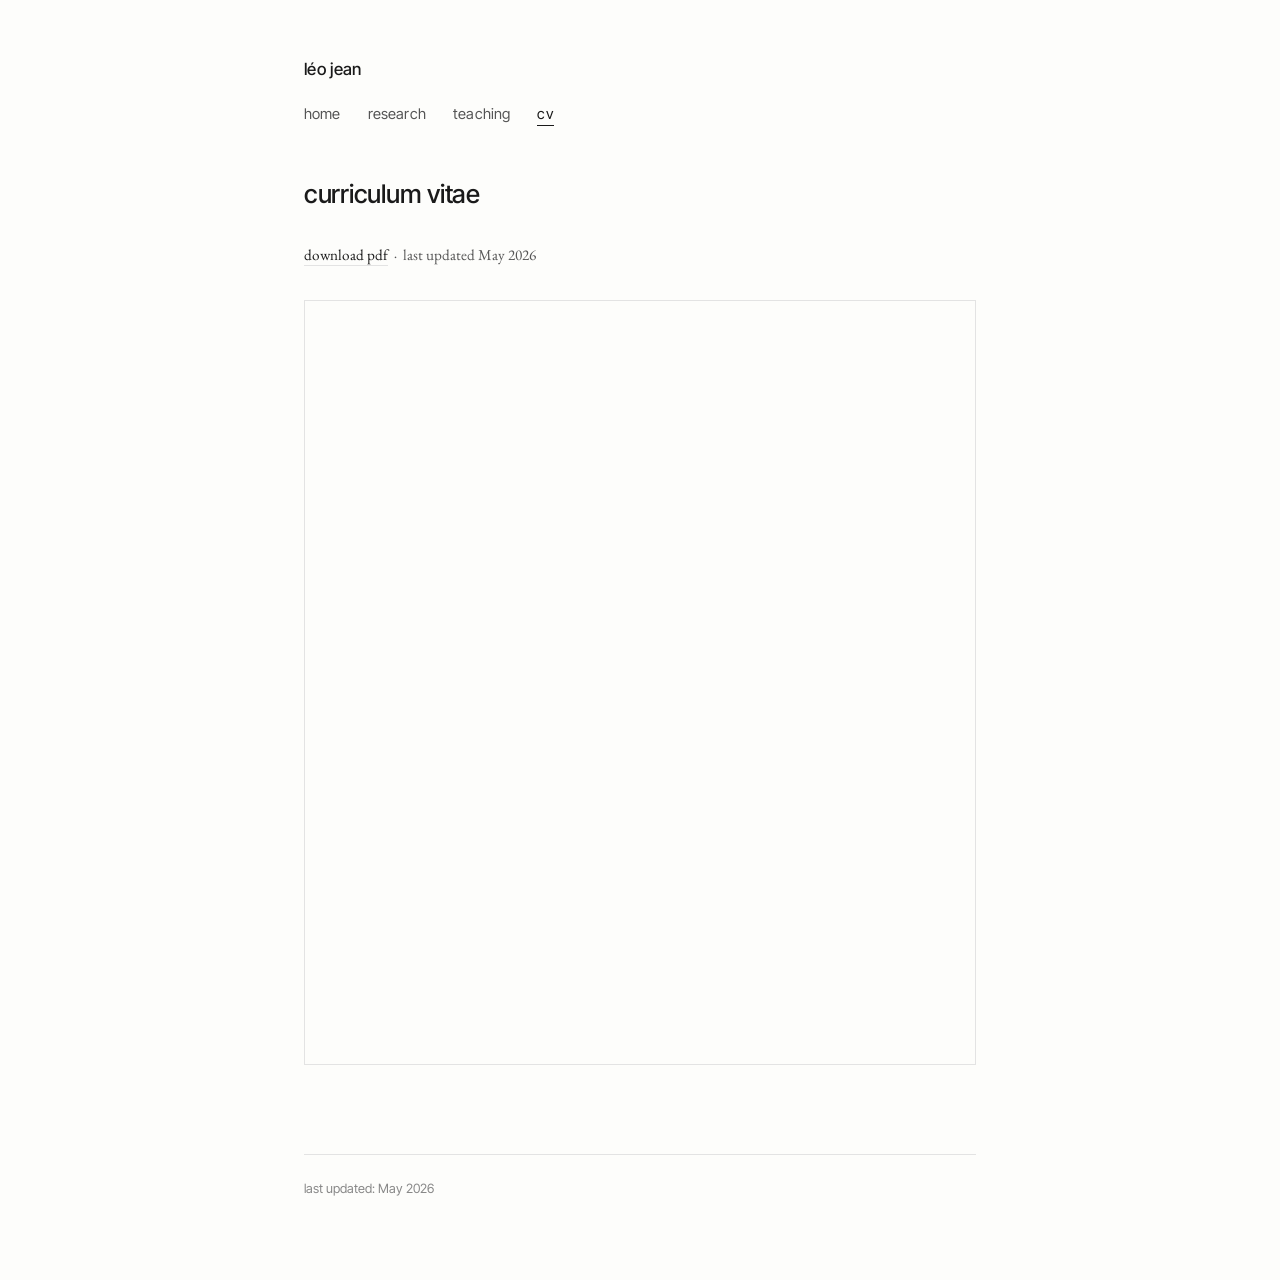
==== cv.html @ 41873164 "Initial site" ====
<!DOCTYPE html>
<html lang="en">
<head>
  <meta charset="UTF-8">
  <meta name="viewport" content="width=device-width, initial-scale=1.0">
  <title>cv — léo jean</title>
  <link rel="preconnect" href="https://fonts.googleapis.com">
  <link rel="preconnect" href="https://fonts.gstatic.com" crossorigin>
  <link href="https://fonts.googleapis.com/css2?family=EB+Garamond:ital,wght@0,400;0,500;0,600;1,400;1,500&family=Inter+Tight:wght@400;500;600&display=swap" rel="stylesheet">
  <link rel="stylesheet" href="style.css">
</head>
<body>
  <div class="container">

    <header>
      <p class="site-title"><a href="index.html">léo jean</a></p>
      <nav>
        <a href="index.html">home</a>
        <a href="research.html">research</a>
        <a href="teaching.html">teaching</a>
        <a href="cv.html" class="active">cv</a>
      </nav>
    </header>

    <main>

      <h1>curriculum vitae</h1>

      <p class="cv-note">
        <!-- Replace cv.pdf below with the actual filename you upload to the repo. -->
        <a href="cv.pdf" download>download pdf</a>
        &nbsp;·&nbsp;
        last updated May 2026
      </p>

      <!-- Inline PDF preview. If you'd rather not embed it, delete this iframe. -->
      <iframe class="cv-embed" src="cv.pdf" title="Léo Jean — CV"></iframe>

    </main>

    <footer>
      last updated: May 2026
    </footer>

  </div>
</body>
</html>
---- style.css ----
/* ----------------------------------------------------------------
   léo jean — personal site
   minimal academic stylesheet
   ---------------------------------------------------------------- */

:root {
  --text: #1a1a1a;
  --text-soft: #555;
  --text-faint: #888;
  --link-hover: #8b3a3a;     /* muted brick accent */
  --rule: #e3e3e3;
  --bg: #fdfdfb;
  --max-width: 720px;
}

* { box-sizing: border-box; }

html { -webkit-text-size-adjust: 100%; }

body {
  margin: 0;
  padding: 0;
  background: var(--bg);
  color: var(--text);
  font-family: "EB Garamond", Georgia, "Times New Roman", serif;
  font-size: 19px;
  line-height: 1.6;
  font-weight: 400;
  -webkit-font-smoothing: antialiased;
  -moz-osx-font-smoothing: grayscale;
}

.container {
  max-width: var(--max-width);
  margin: 0 auto;
  padding: 3.5rem 1.5rem 5rem;
}

/* ---------- header / nav ---------- */
header { margin-bottom: 3rem; }

.site-title {
  font-family: "Inter Tight", -apple-system, BlinkMacSystemFont, sans-serif;
  font-weight: 500;
  font-size: 1.05rem;
  letter-spacing: 0.02em;
  margin: 0 0 1.25rem;
}
.site-title a {
  color: var(--text);
  text-decoration: none;
  border: none;
}

nav {
  font-family: "Inter Tight", -apple-system, BlinkMacSystemFont, sans-serif;
  font-size: 0.92rem;
  letter-spacing: 0.01em;
}
nav a {
  color: var(--text-soft);
  text-decoration: none;
  margin-right: 1.5rem;
  border-bottom: 1px solid transparent;
  padding-bottom: 2px;
  transition: color 0.15s, border-color 0.15s;
}
nav a:hover { color: var(--text); border-bottom-color: var(--text); }
nav a.active { color: var(--text); border-bottom-color: var(--text); }

/* ---------- headings ---------- */
h1 {
  font-family: "Inter Tight", sans-serif;
  font-weight: 500;
  font-size: 1.6rem;
  letter-spacing: -0.01em;
  margin: 0 0 1.75rem;
}

h2 {
  font-family: "Inter Tight", sans-serif;
  font-weight: 500;
  font-size: 1rem;
  letter-spacing: 0.04em;
  text-transform: lowercase;
  color: var(--text-soft);
  margin: 2.75rem 0 1rem;
  padding-bottom: 0.4rem;
  border-bottom: 1px solid var(--rule);
}

h3 {
  font-family: "EB Garamond", serif;
  font-weight: 500;
  font-style: italic;
  font-size: 1.15rem;
  margin: 1.75rem 0 0.4rem;
}

/* ---------- text & links ---------- */
p { margin: 0 0 1.1rem; }

a {
  color: var(--text);
  text-decoration: none;
  border-bottom: 1px solid var(--rule);
  transition: color 0.15s, border-color 0.15s;
}
a:hover { color: var(--link-hover); border-bottom-color: var(--link-hover); }

em, i { font-style: italic; }
strong, b { font-weight: 600; }

/* ---------- home: photo + bio ---------- */
.intro {
  display: grid;
  grid-template-columns: 180px 1fr;
  gap: 2rem;
  align-items: start;
  margin-bottom: 2rem;
}

.photo {
  width: 180px;
  height: 220px;
  background: #ececec;
  border: 1px solid var(--rule);
  display: flex;
  align-items: center;
  justify-content: center;
  color: var(--text-faint);
  font-family: "Inter Tight", sans-serif;
  font-size: 0.8rem;
  text-align: center;
  padding: 0.5rem;
}
.photo img {
  width: 100%;
  height: 100%;
  object-fit: cover;
  display: block;
}

.bio p:first-child { margin-top: -0.3rem; }

/* ---------- meta blocks (contact, affiliation) ---------- */
.meta-block { margin: 1.5rem 0; font-size: 0.95rem; }

.meta-block .label {
  font-family: "Inter Tight", sans-serif;
  font-size: 0.82rem;
  text-transform: lowercase;
  letter-spacing: 0.06em;
  color: var(--text-faint);
  display: block;
  margin-bottom: 0.4rem;
}

.meta-block ul { list-style: none; padding: 0; margin: 0; }
.meta-block li { margin-bottom: 0.2rem; color: var(--text-soft); }
.meta-block a { color: var(--text); }

.social {
  margin-top: 1.5rem;
  display: flex;
  gap: 1.5rem;
  font-family: "Inter Tight", sans-serif;
  font-size: 0.9rem;
}
.social a { color: var(--text-soft); }

/* ---------- research papers ---------- */
.paper { margin-bottom: 2.5rem; }

.paper-title {
  font-family: "EB Garamond", serif;
  font-style: italic;
  font-size: 1.18rem;
  font-weight: 500;
  margin: 0 0 0.35rem;
  line-height: 1.35;
}

.paper-meta {
  font-family: "Inter Tight", sans-serif;
  font-size: 0.82rem;
  color: var(--text-faint);
  text-transform: lowercase;
  letter-spacing: 0.04em;
  margin-bottom: 0.75rem;
}
.paper-meta span + span::before {
  content: "·";
  margin: 0 0.5rem;
  color: var(--rule);
}

.paper-abstract {
  font-size: 0.97rem;
  color: var(--text-soft);
  margin-bottom: 0.5rem;
}

.paper-links {
  font-family: "Inter Tight", sans-serif;
  font-size: 0.85rem;
}
.paper-links a {
  margin-right: 1rem;
  color: var(--text-soft);
}

/* ---------- teaching ---------- */
.course { margin-bottom: 1.5rem; }
.course-title {
  font-style: italic;
  font-size: 1.08rem;
  margin: 0 0 0.2rem;
}
.course-meta {
  font-family: "Inter Tight", sans-serif;
  font-size: 0.85rem;
  color: var(--text-faint);
}

/* ---------- cv page ---------- */
.cv-embed {
  width: 100%;
  height: 85vh;
  border: 1px solid var(--rule);
  margin-top: 1rem;
}

.cv-note {
  font-size: 0.95rem;
  color: var(--text-soft);
  margin-bottom: 1rem;
}

/* ---------- footer ---------- */
footer {
  margin-top: 5rem;
  padding-top: 1.5rem;
  border-top: 1px solid var(--rule);
  font-family: "Inter Tight", sans-serif;
  font-size: 0.8rem;
  color: var(--text-faint);
}

/* ---------- mobile ---------- */
@media (max-width: 600px) {
  body { font-size: 18px; }
  .container { padding: 2rem 1.2rem 3rem; }
  .intro {
    grid-template-columns: 1fr;
    gap: 1.5rem;
  }
  .photo {
    width: 150px;
    height: 180px;
  }
  nav a { margin-right: 1rem; }
  h1 { font-size: 1.4rem; }
}
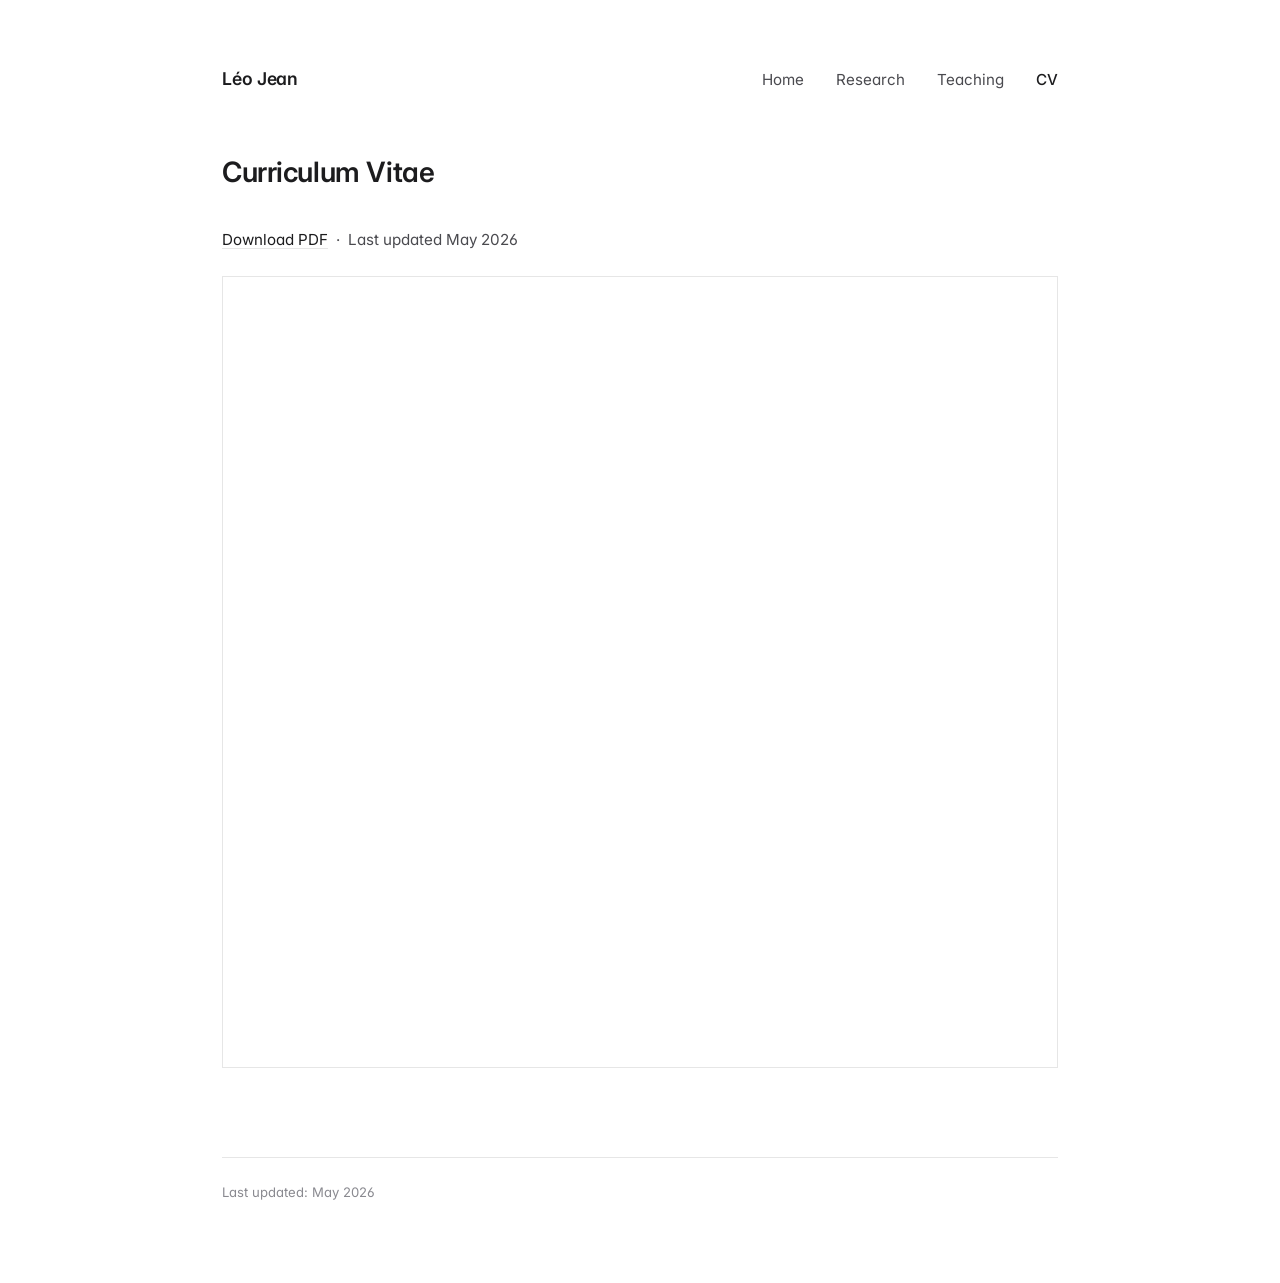
==== commit b958ab5f: "Add files via upload" ====
--- a/cv.html
+++ b/cv.html
@@ -3,43 +3,41 @@
 <head>
   <meta charset="UTF-8">
   <meta name="viewport" content="width=device-width, initial-scale=1.0">
-  <title>cv — léo jean</title>
+  <title>CV — Léo Jean</title>
   <link rel="preconnect" href="https://fonts.googleapis.com">
   <link rel="preconnect" href="https://fonts.gstatic.com" crossorigin>
-  <link href="https://fonts.googleapis.com/css2?family=EB+Garamond:ital,wght@0,400;0,500;0,600;1,400;1,500&family=Inter+Tight:wght@400;500;600&display=swap" rel="stylesheet">
+  <link href="https://fonts.googleapis.com/css2?family=Inter:wght@400;500;600&display=swap" rel="stylesheet">
   <link rel="stylesheet" href="style.css">
 </head>
 <body>
   <div class="container">
 
     <header>
-      <p class="site-title"><a href="index.html">léo jean</a></p>
+      <p class="site-title"><a href="index.html">Léo Jean</a></p>
       <nav>
-        <a href="index.html">home</a>
-        <a href="research.html">research</a>
-        <a href="teaching.html">teaching</a>
-        <a href="cv.html" class="active">cv</a>
+        <a href="index.html">Home</a>
+        <a href="research.html">Research</a>
+        <a href="teaching.html">Teaching</a>
+        <a href="cv.html" class="active">CV</a>
       </nav>
     </header>
 
     <main>
 
-      <h1>curriculum vitae</h1>
+      <h1>Curriculum Vitae</h1>
 
       <p class="cv-note">
-        <!-- Replace cv.pdf below with the actual filename you upload to the repo. -->
-        <a href="cv.pdf" download>download pdf</a>
+        <a href="cv.pdf" download>Download PDF</a>
         &nbsp;·&nbsp;
-        last updated May 2026
+        Last updated May 2026
       </p>
 
-      <!-- Inline PDF preview. If you'd rather not embed it, delete this iframe. -->
       <iframe class="cv-embed" src="cv.pdf" title="Léo Jean — CV"></iframe>
 
     </main>
 
     <footer>
-      last updated: May 2026
+      Last updated: May 2026
     </footer>
 
   </div>
--- a/style.css
+++ b/style.css
@@ -1,16 +1,17 @@
 /* ----------------------------------------------------------------
-   léo jean — personal site
-   minimal academic stylesheet
+   Léo Jean — personal site
+   Inter throughout, 900px max-width, restrained palette
    ---------------------------------------------------------------- */
 
 :root {
-  --text: #1a1a1a;
-  --text-soft: #555;
-  --text-faint: #888;
-  --link-hover: #8b3a3a;     /* muted brick accent */
-  --rule: #e3e3e3;
-  --bg: #fdfdfb;
-  --max-width: 720px;
+  --text:        #1c1c1e;
+  --text-soft:   #4a4a4f;
+  --text-faint:  #8a8a90;
+  --link:        #1c1c1e;
+  --link-accent: #335c81;   /* muted steel blue, for hover only */
+  --rule:        #e6e6e6;
+  --bg:          #ffffff;
+  --max-width:   900px;
 }
 
 * { box-sizing: border-box; }
@@ -22,29 +23,36 @@
   padding: 0;
   background: var(--bg);
   color: var(--text);
-  font-family: "EB Garamond", Georgia, "Times New Roman", serif;
-  font-size: 19px;
-  line-height: 1.6;
+  font-family: "Inter", -apple-system, BlinkMacSystemFont, "Segoe UI", Helvetica, Arial, sans-serif;
+  font-size: 16.5px;
+  line-height: 1.65;
   font-weight: 400;
   -webkit-font-smoothing: antialiased;
   -moz-osx-font-smoothing: grayscale;
+  font-feature-settings: "ss01", "cv11"; /* nicer Inter alternates */
 }
 
 .container {
   max-width: var(--max-width);
   margin: 0 auto;
-  padding: 3.5rem 1.5rem 5rem;
+  padding: 4rem 2rem 5rem;
 }
 
 /* ---------- header / nav ---------- */
-header { margin-bottom: 3rem; }
+header {
+  margin-bottom: 3.5rem;
+  display: flex;
+  align-items: baseline;
+  justify-content: space-between;
+  flex-wrap: wrap;
+  gap: 1rem;
+}
 
 .site-title {
-  font-family: "Inter Tight", -apple-system, BlinkMacSystemFont, sans-serif;
-  font-weight: 500;
-  font-size: 1.05rem;
-  letter-spacing: 0.02em;
-  margin: 0 0 1.25rem;
+  font-weight: 600;
+  font-size: 1.1rem;
+  letter-spacing: -0.005em;
+  margin: 0;
 }
 .site-title a {
   color: var(--text);
@@ -52,87 +60,76 @@
   border: none;
 }
 
-nav {
-  font-family: "Inter Tight", -apple-system, BlinkMacSystemFont, sans-serif;
-  font-size: 0.92rem;
-  letter-spacing: 0.01em;
-}
+nav { font-size: 0.95rem; }
+
 nav a {
   color: var(--text-soft);
   text-decoration: none;
-  margin-right: 1.5rem;
-  border-bottom: 1px solid transparent;
-  padding-bottom: 2px;
-  transition: color 0.15s, border-color 0.15s;
-}
-nav a:hover { color: var(--text); border-bottom-color: var(--text); }
-nav a.active { color: var(--text); border-bottom-color: var(--text); }
+  margin-left: 1.75rem;
+  font-weight: 400;
+  transition: color 0.15s;
+}
+nav a:first-child { margin-left: 0; }
+nav a:hover { color: var(--link-accent); }
+nav a.active { color: var(--text); font-weight: 500; }
 
 /* ---------- headings ---------- */
 h1 {
-  font-family: "Inter Tight", sans-serif;
-  font-weight: 500;
-  font-size: 1.6rem;
-  letter-spacing: -0.01em;
-  margin: 0 0 1.75rem;
+  font-weight: 600;
+  font-size: 1.75rem;
+  letter-spacing: -0.015em;
+  margin: 0 0 2rem;
 }
 
 h2 {
-  font-family: "Inter Tight", sans-serif;
-  font-weight: 500;
-  font-size: 1rem;
-  letter-spacing: 0.04em;
-  text-transform: lowercase;
-  color: var(--text-soft);
-  margin: 2.75rem 0 1rem;
-  padding-bottom: 0.4rem;
+  font-weight: 600;
+  font-size: 1.05rem;
+  letter-spacing: -0.005em;
+  color: var(--text);
+  margin: 2.75rem 0 1.25rem;
+  padding-bottom: 0.5rem;
   border-bottom: 1px solid var(--rule);
 }
 
-h3 {
-  font-family: "EB Garamond", serif;
-  font-weight: 500;
-  font-style: italic;
-  font-size: 1.15rem;
-  margin: 1.75rem 0 0.4rem;
-}
+h2:first-of-type { margin-top: 0; }
 
 /* ---------- text & links ---------- */
 p { margin: 0 0 1.1rem; }
 
 a {
   color: var(--text);
-  text-decoration: none;
-  border-bottom: 1px solid var(--rule);
-  transition: color 0.15s, border-color 0.15s;
-}
-a:hover { color: var(--link-hover); border-bottom-color: var(--link-hover); }
-
-em, i { font-style: italic; }
+  text-decoration: underline;
+  text-decoration-color: var(--rule);
+  text-underline-offset: 3px;
+  text-decoration-thickness: 1px;
+  transition: color 0.15s, text-decoration-color 0.15s;
+}
+a:hover {
+  color: var(--link-accent);
+  text-decoration-color: var(--link-accent);
+}
+
 strong, b { font-weight: 600; }
 
-/* ---------- home: photo + bio ---------- */
+/* ---------- home: photo + bio side by side ---------- */
 .intro {
   display: grid;
-  grid-template-columns: 180px 1fr;
-  gap: 2rem;
+  grid-template-columns: 200px 1fr;
+  gap: 2.5rem;
   align-items: start;
   margin-bottom: 2rem;
 }
 
 .photo {
-  width: 180px;
-  height: 220px;
-  background: #ececec;
+  width: 200px;
+  height: 250px;
+  background: #f3f3f3;
   border: 1px solid var(--rule);
   display: flex;
   align-items: center;
   justify-content: center;
   color: var(--text-faint);
-  font-family: "Inter Tight", sans-serif;
-  font-size: 0.8rem;
-  text-align: center;
-  padding: 0.5rem;
+  font-size: 0.85rem;
 }
 .photo img {
   width: 100%;
@@ -143,98 +140,134 @@
 
 .bio p:first-child { margin-top: -0.3rem; }
 
-/* ---------- meta blocks (contact, affiliation) ---------- */
-.meta-block { margin: 1.5rem 0; font-size: 0.95rem; }
-
+/* ---------- contact / affiliation blocks ---------- */
+.meta-block {
+  margin: 1.5rem 0;
+  font-size: 0.95rem;
+}
 .meta-block .label {
-  font-family: "Inter Tight", sans-serif;
-  font-size: 0.82rem;
-  text-transform: lowercase;
-  letter-spacing: 0.06em;
+  font-size: 0.78rem;
+  text-transform: uppercase;
+  letter-spacing: 0.08em;
+  font-weight: 600;
   color: var(--text-faint);
   display: block;
   margin-bottom: 0.4rem;
 }
-
 .meta-block ul { list-style: none; padding: 0; margin: 0; }
-.meta-block li { margin-bottom: 0.2rem; color: var(--text-soft); }
+.meta-block li {
+  margin-bottom: 0.2rem;
+  color: var(--text-soft);
+}
 .meta-block a { color: var(--text); }
 
 .social {
-  margin-top: 1.5rem;
+  margin-top: 2rem;
   display: flex;
   gap: 1.5rem;
-  font-family: "Inter Tight", sans-serif;
-  font-size: 0.9rem;
-}
-.social a { color: var(--text-soft); }
+  font-size: 0.95rem;
+}
 
 /* ---------- research papers ---------- */
-.paper { margin-bottom: 2.5rem; }
+.paper { margin-bottom: 2rem; }
+
+.paper > summary {
+  cursor: pointer;
+  padding: 0;
+  margin: 0;
+  outline: none;
+}
 
 .paper-title {
-  font-family: "EB Garamond", serif;
+  font-weight: 600;
+  font-size: 1.08rem;
+  color: var(--text);
+  margin: 0 0 0.3rem;
+  line-height: 1.4;
+  display: inline;
+}
+
+.paper-meta {
+  font-size: 0.88rem;
+  color: var(--text-faint);
+  margin: 0.2rem 0 0 1.1rem;
+}
+.paper-meta a { color: var(--text-soft); }
+
+.paper-body {
+  margin: 0.75rem 0 0 1.1rem;
+  padding-left: 0.9rem;
+  border-left: 2px solid var(--rule);
+}
+
+.paper-abstract {
+  font-size: 0.95rem;
+  color: var(--text-soft);
+  margin-bottom: 0.5rem;
+}
+
+.paper-abstract.empty::before {
+  content: "Abstract coming soon.";
   font-style: italic;
-  font-size: 1.18rem;
+  color: var(--text-faint);
+}
+
+.paper-links {
+  font-size: 0.88rem;
+  margin-top: 0.5rem;
+}
+.paper-links a {
+  margin-right: 1.25rem;
+  color: var(--text-soft);
+}
+
+.paper-note {
+  font-size: 0.88rem;
+  color: var(--text-faint);
+  margin: 0.5rem 0 0;
+  font-style: italic;
+}
+
+/* ---------- teaching ---------- */
+.course {
+  margin-bottom: 1.25rem;
+  display: flex;
+  justify-content: space-between;
+  align-items: baseline;
+  gap: 1rem;
+  flex-wrap: wrap;
+}
+.course-info {
+  flex: 1;
+  min-width: 0;
+}
+.course-title {
   font-weight: 500;
-  margin: 0 0 0.35rem;
-  line-height: 1.35;
-}
-
-.paper-meta {
-  font-family: "Inter Tight", sans-serif;
-  font-size: 0.82rem;
-  color: var(--text-faint);
-  text-transform: lowercase;
-  letter-spacing: 0.04em;
-  margin-bottom: 0.75rem;
-}
-.paper-meta span + span::before {
-  content: "·";
-  margin: 0 0.5rem;
-  color: var(--rule);
-}
-
-.paper-abstract {
-  font-size: 0.97rem;
-  color: var(--text-soft);
-  margin-bottom: 0.5rem;
-}
-
-.paper-links {
-  font-family: "Inter Tight", sans-serif;
-  font-size: 0.85rem;
-}
-.paper-links a {
-  margin-right: 1rem;
-  color: var(--text-soft);
-}
-
-/* ---------- teaching ---------- */
-.course { margin-bottom: 1.5rem; }
-.course-title {
-  font-style: italic;
-  font-size: 1.08rem;
-  margin: 0 0 0.2rem;
-}
-.course-meta {
-  font-family: "Inter Tight", sans-serif;
-  font-size: 0.85rem;
-  color: var(--text-faint);
+  font-size: 1rem;
+  margin: 0;
+  color: var(--text);
+}
+.course-inst {
+  font-size: 0.88rem;
+  color: var(--text-faint);
+  margin: 0.1rem 0 0;
+}
+.course-when {
+  font-size: 0.88rem;
+  color: var(--text-faint);
+  white-space: nowrap;
 }
 
 /* ---------- cv page ---------- */
+.cv-note {
+  font-size: 0.95rem;
+  color: var(--text-soft);
+  margin-bottom: 1.5rem;
+}
 .cv-embed {
   width: 100%;
-  height: 85vh;
+  height: 88vh;
   border: 1px solid var(--rule);
-  margin-top: 1rem;
-}
-
-.cv-note {
-  font-size: 0.95rem;
-  color: var(--text-soft);
-  margin-bottom: 1rem;
 }
 
 /* ---------- footer ---------- */
@@ -242,23 +275,18 @@
   margin-top: 5rem;
   padding-top: 1.5rem;
   border-top: 1px solid var(--rule);
-  font-family: "Inter Tight", sans-serif;
-  font-size: 0.8rem;
+  font-size: 0.82rem;
   color: var(--text-faint);
 }
 
 /* ---------- mobile ---------- */
-@media (max-width: 600px) {
-  body { font-size: 18px; }
-  .container { padding: 2rem 1.2rem 3rem; }
-  .intro {
-    grid-template-columns: 1fr;
-    gap: 1.5rem;
-  }
-  .photo {
-    width: 150px;
-    height: 180px;
-  }
-  nav a { margin-right: 1rem; }
-  h1 { font-size: 1.4rem; }
-}
+@media (max-width: 640px) {
+  .container { padding: 2.5rem 1.25rem 3rem; }
+  body { font-size: 16px; }
+  header { flex-direction: column; align-items: flex-start; gap: 0.75rem; }
+  nav a { margin-left: 0; margin-right: 1.25rem; }
+  .intro { grid-template-columns: 1fr; gap: 1.5rem; }
+  .photo { width: 160px; height: 200px; }
+  h1 { font-size: 1.5rem; }
+  .course { flex-direction: column; gap: 0.1rem; }
+}
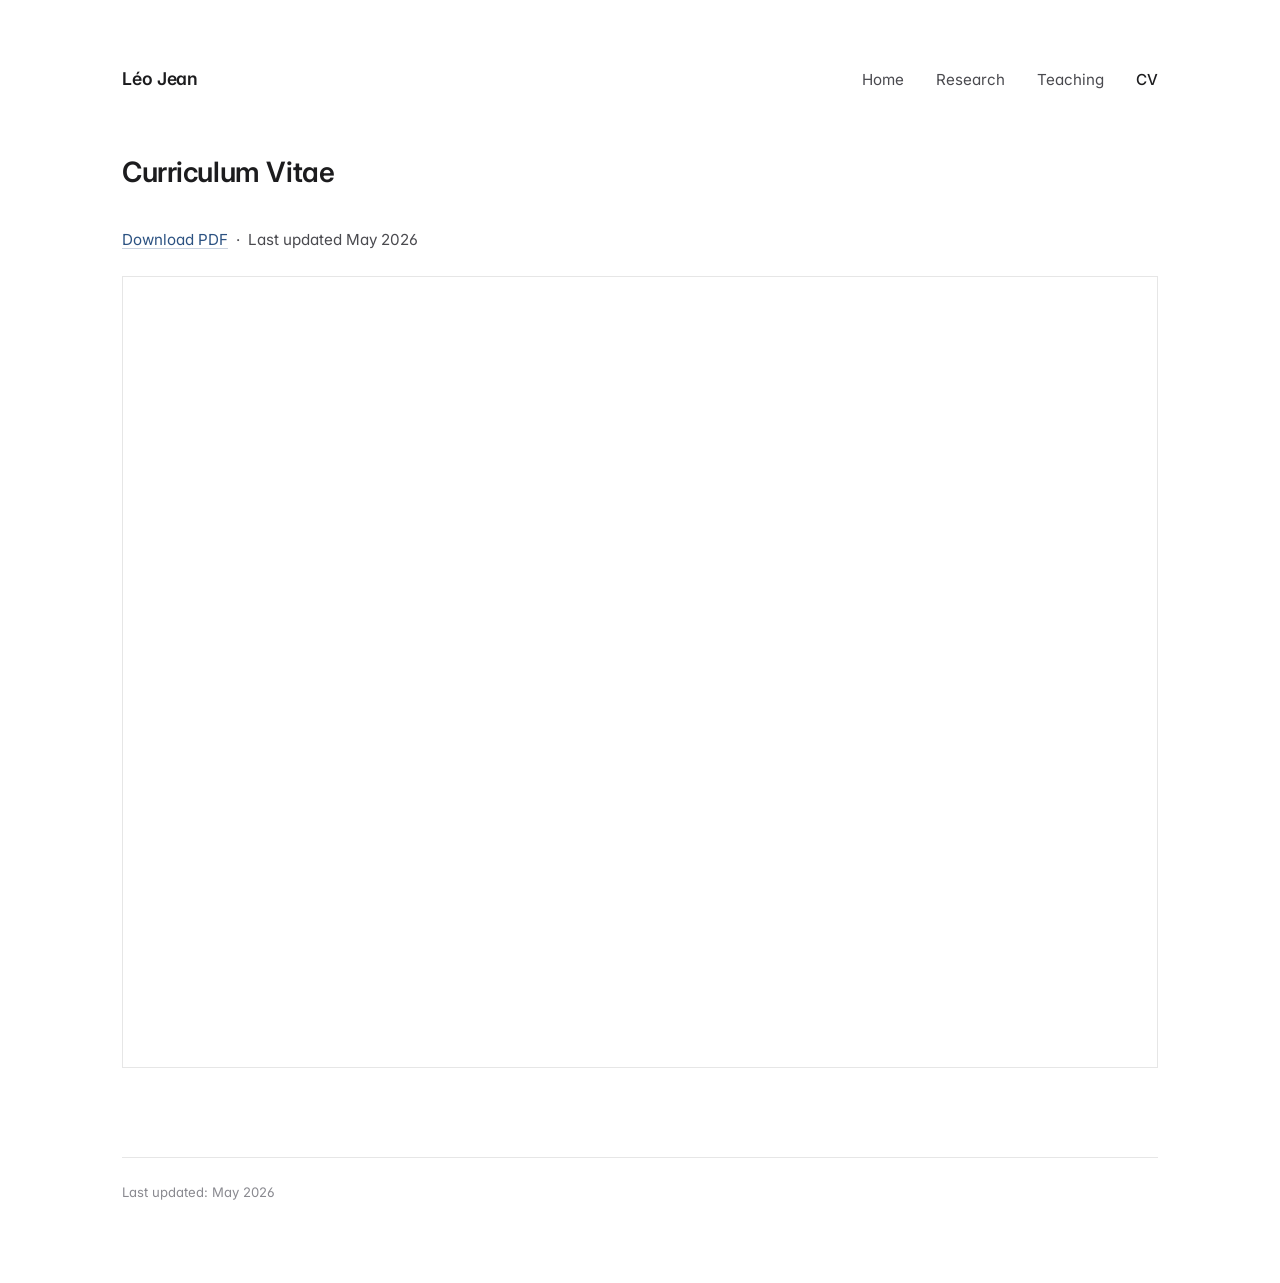
==== commit 1c40cea2: "Update cv.html" ====
--- a/cv.html
+++ b/cv.html
@@ -8,6 +8,7 @@
   <link rel="preconnect" href="https://fonts.gstatic.com" crossorigin>
   <link href="https://fonts.googleapis.com/css2?family=Inter:wght@400;500;600&display=swap" rel="stylesheet">
   <link rel="stylesheet" href="style.css">
+  <link rel="canonical" href="https://ljean-eco.github.io/cv.html" />
 </head>
 <body>
   <div class="container">
@@ -32,7 +33,7 @@
         Last updated May 2026
       </p>
 
-      <iframe class="cv-embed" src="cv.pdf" title="Léo Jean — CV"></iframe>
+      <iframe class="cv-embed" src="cv.pdf#toolbar=0&navpanes=0&scrollbar=0&view=FitH" title="Léo Jean — CV"></iframe>
 
     </main>
 
--- a/style.css
+++ b/style.css
@@ -8,10 +8,10 @@
   --text-soft:   #4a4a4f;
   --text-faint:  #8a8a90;
   --link:        #1c1c1e;
-  --link-accent: #335c81;   /* muted steel blue, for hover only */
+  --link-accent: #2c5282;   /* muted steel blue, for hover only */
   --rule:        #e6e6e6;
   --bg:          #ffffff;
-  --max-width:   900px;
+  --max-width:   1100px;
 }
 
 * { box-sizing: border-box; }
@@ -97,16 +97,16 @@
 p { margin: 0 0 1.1rem; }
 
 a {
-  color: var(--text);
+  color: var(--link-accent);
   text-decoration: underline;
-  text-decoration-color: var(--rule);
+  text-decoration-color: rgba(44, 82, 130, 0.25);
   text-underline-offset: 3px;
   text-decoration-thickness: 1px;
   transition: color 0.15s, text-decoration-color 0.15s;
 }
 a:hover {
-  color: var(--link-accent);
-  text-decoration-color: var(--link-accent);
+  color: #1a365d;
+  text-decoration-color: #1a365d;
 }
 
 strong, b { font-weight: 600; }
@@ -114,15 +114,15 @@
 /* ---------- home: photo + bio side by side ---------- */
 .intro {
   display: grid;
-  grid-template-columns: 200px 1fr;
+  grid-template-columns: 300px 1fr;
   gap: 2.5rem;
   align-items: start;
   margin-bottom: 2rem;
 }
 
 .photo {
-  width: 200px;
-  height: 250px;
+  width: 300px;
+  height: 375px;
   background: #f3f3f3;
   border: 1px solid var(--rule);
   display: flex;
@@ -286,7 +286,7 @@
   header { flex-direction: column; align-items: flex-start; gap: 0.75rem; }
   nav a { margin-left: 0; margin-right: 1.25rem; }
   .intro { grid-template-columns: 1fr; gap: 1.5rem; }
-  .photo { width: 160px; height: 200px; }
+  .photo { width: 220px; height: 275px; }
   h1 { font-size: 1.5rem; }
   .course { flex-direction: column; gap: 0.1rem; }
 }
